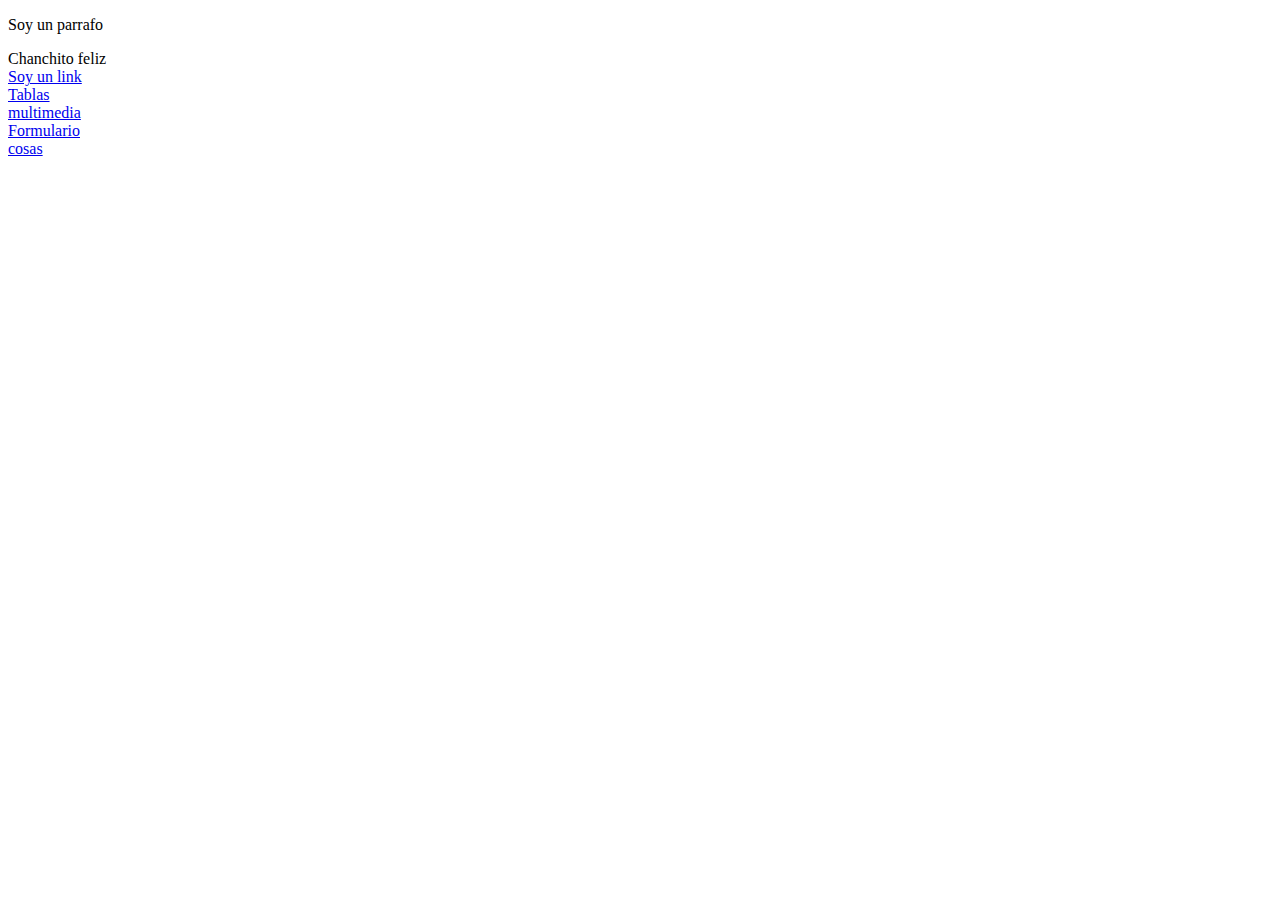
==== index.html @ 6cbbd5a9 "primer commit" ====
<!DOCTYPE html>
<!--esto es un comentario-->
<p>Soy un parrafo</p>
<html>
<head>
    <link rel="stylesheet" href="style.css" />
</head>
<body>
    Chanchito feliz
</body>
</html>
<br>


<a href="wwww.google.com.ar">Soy un link</a>
<br>
<li>
<a href="./tablas.html">Tablas</a>
</li>
<li>
<a href="./multimedia.html">multimedia</a>
</li>
<li>
<a href="./formularios.html">Formulario</a>
</li>
<li>
<a href="./cosas.html">cosas</a>
</li>
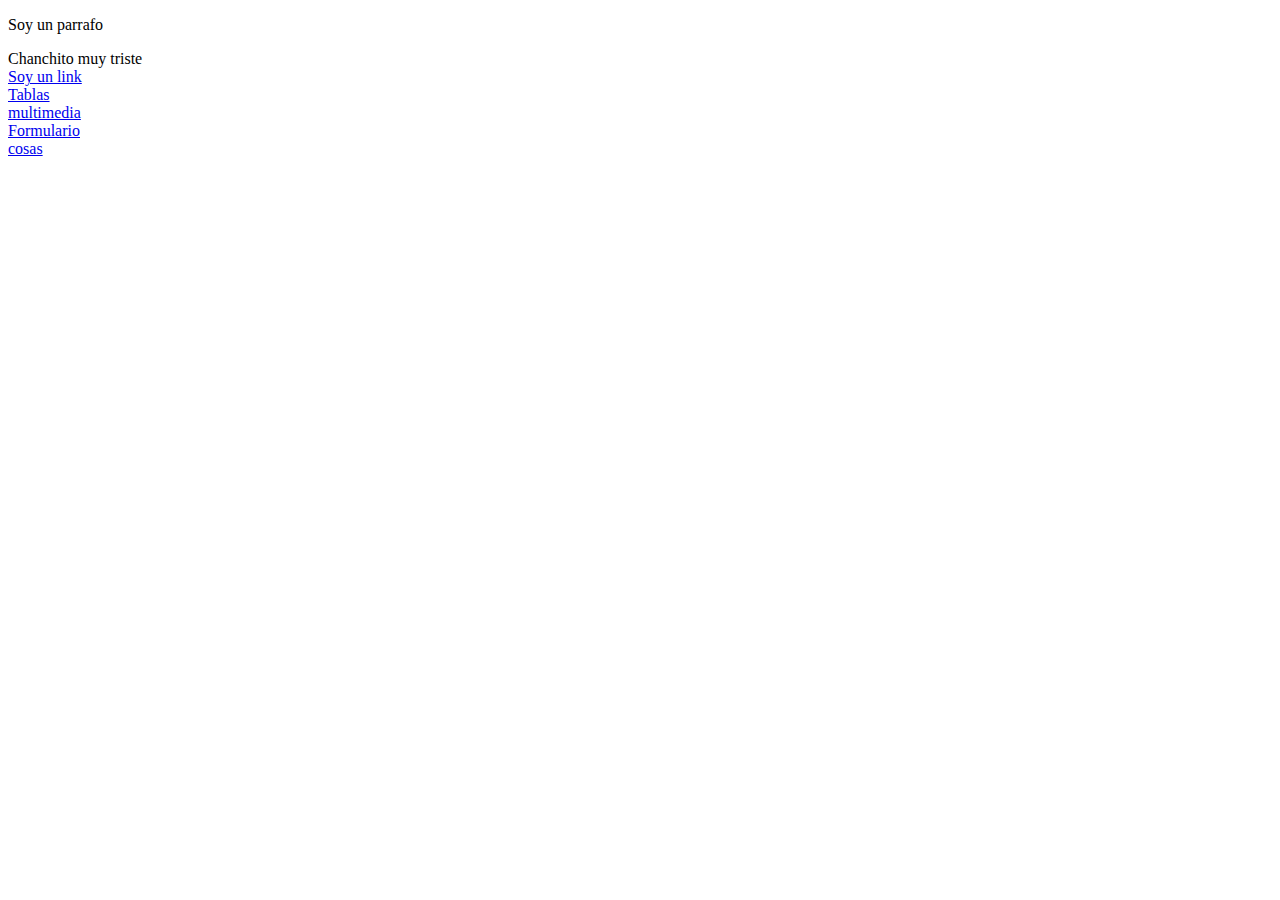
==== commit bd9dbe3f: "cambie chanchito" ====
--- a/index.html
+++ b/index.html
@@ -6,7 +6,7 @@
     <link rel="stylesheet" href="style.css" />
 </head>
 <body>
-    Chanchito feliz
+    Chanchito muy triste
 </body>
 </html>
 <br>
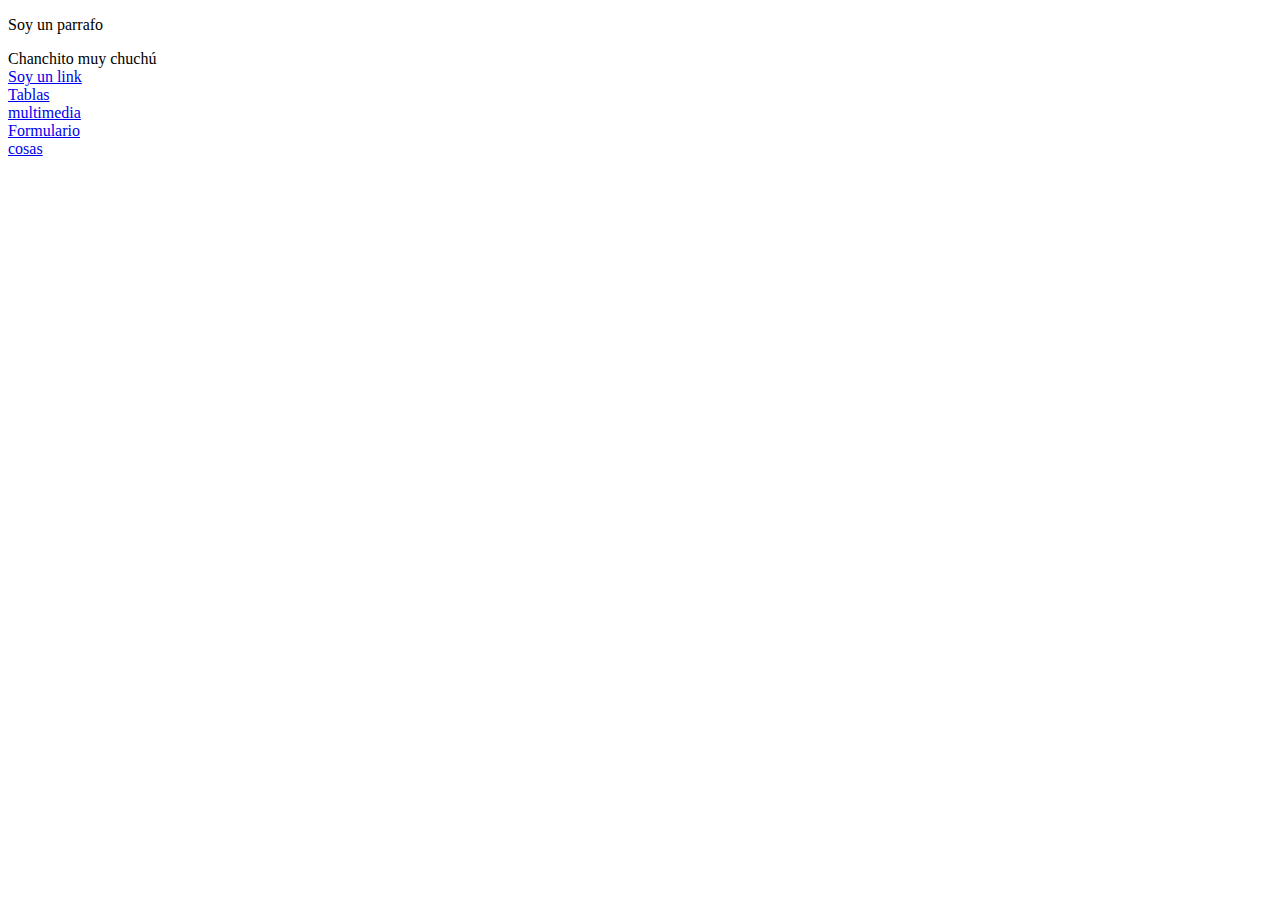
==== commit a06a88e5: "chanchito chuchu" ====
--- a/index.html
+++ b/index.html
@@ -6,7 +6,7 @@
     <link rel="stylesheet" href="style.css" />
 </head>
 <body>
-    Chanchito muy triste
+    Chanchito muy chuchú
 </body>
 </html>
 <br>
